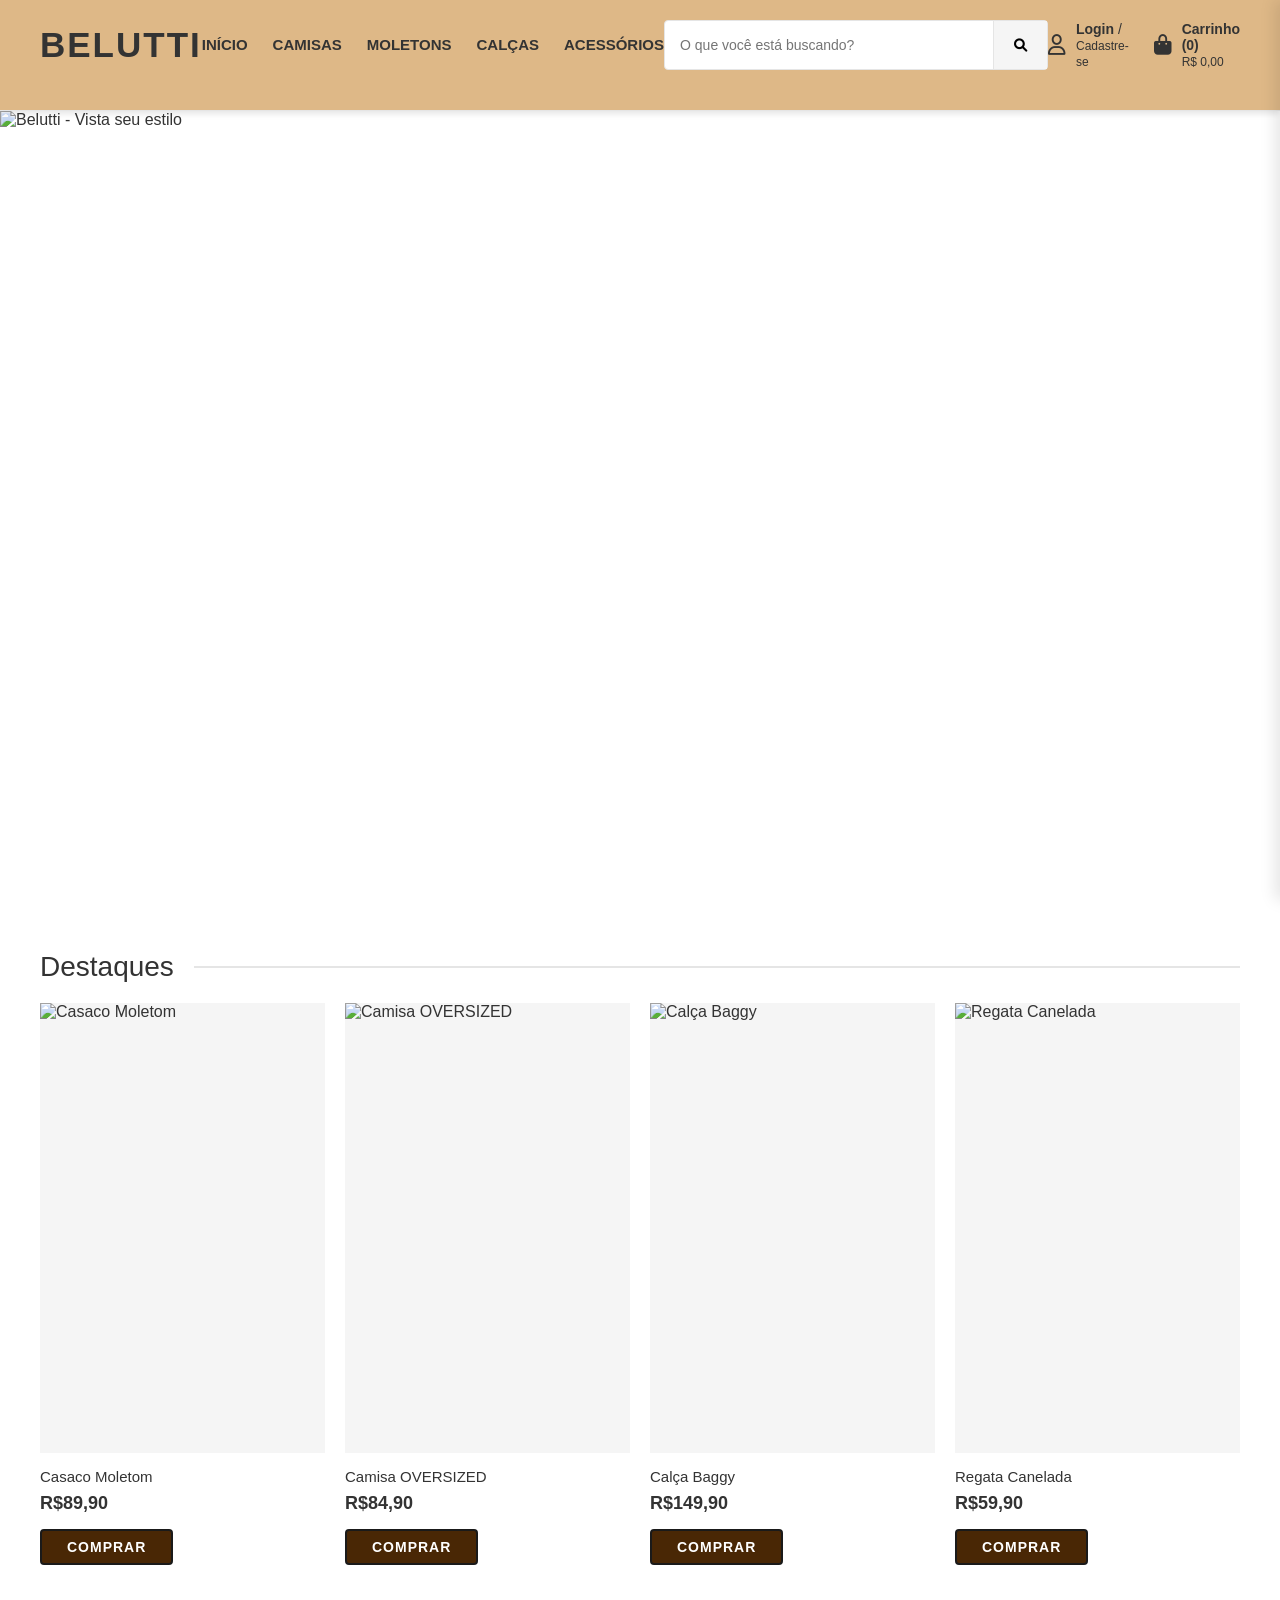
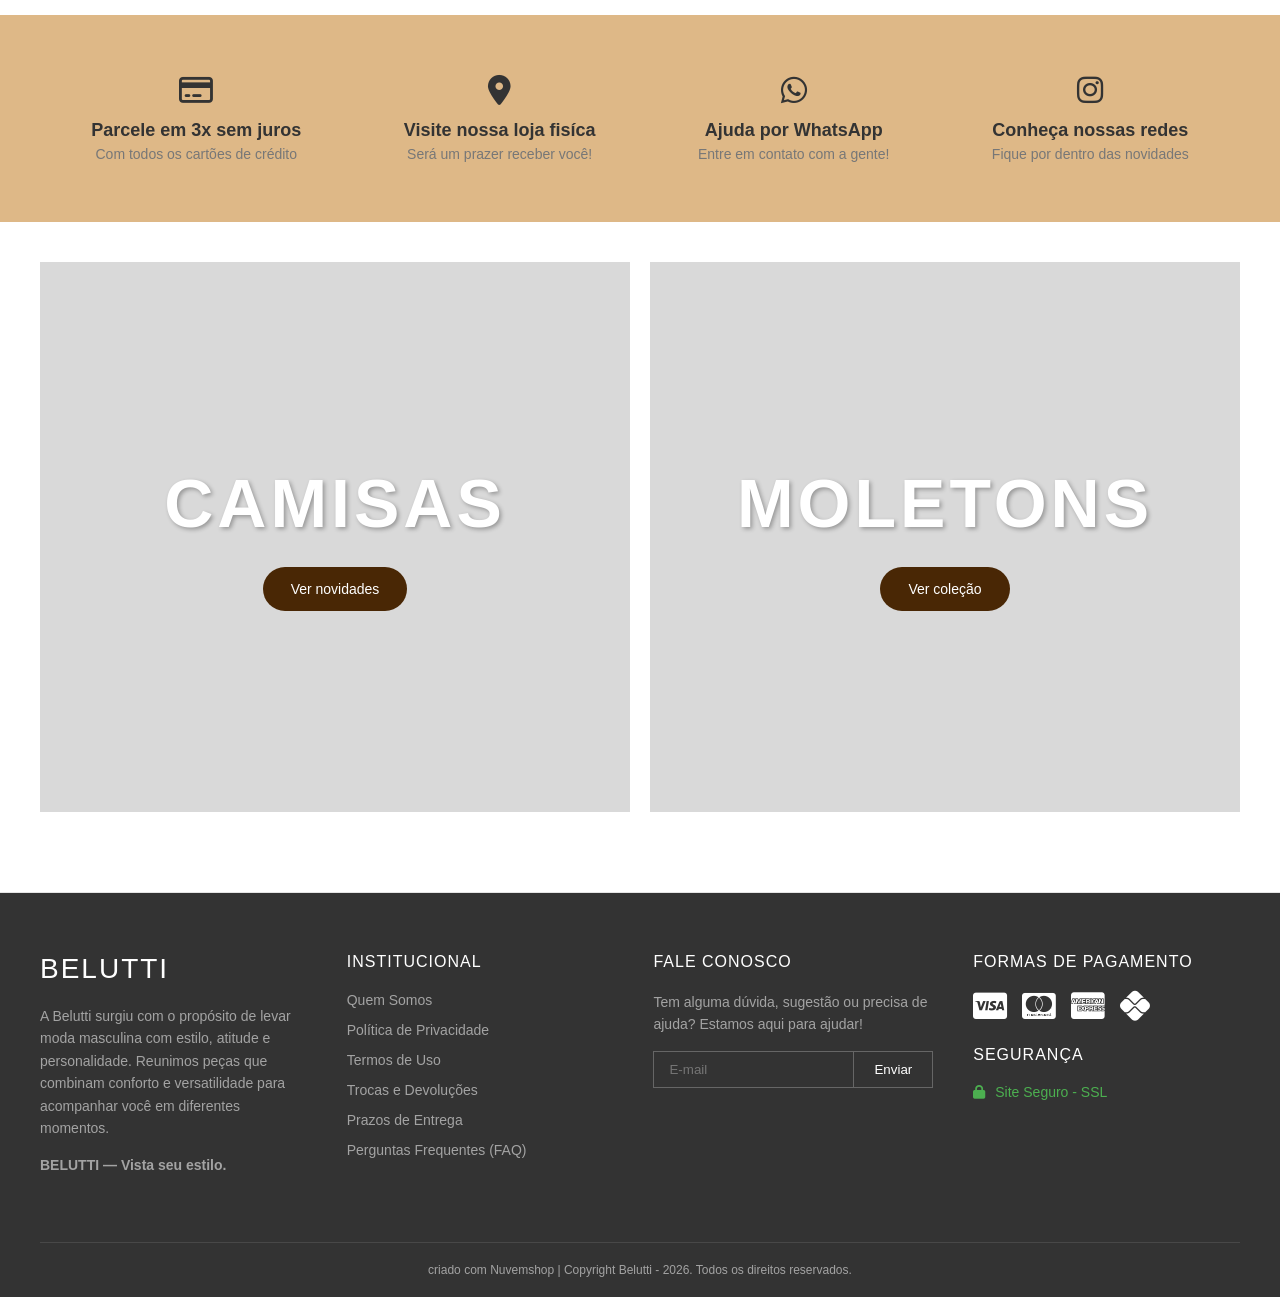
==== index.html @ 698b8064 "Add files via upload" ====
<!DOCTYPE html>
<html lang="pt-BR">
<head>
    <meta charset="UTF-8">
    <meta name="viewport" content="width=device-width, initial-scale=1.0">
    <title>Belutti</title>
    <link href="https://cdnjs.cloudflare.com/ajax/libs/font-awesome/6.0.0/css/all.min.css" rel="stylesheet">
    <link rel="stylesheet" href="./css/global.css">
</head>
<body>

    <!-- ==========================================
         CABEÇALHO PRINCIPAL
    =========================================== -->
    <header>
        <div class="header-main">
            <!-- Logotipo -->
            <a href="index.html" class="logo">BELUTTI</a>

            <!-- Menu de Navegação -->
            <nav class="nav-menu">
                <ul>
                    <li><a href="index.html">Início</a></li>
                    <li><a href="./pages/produtos/camisas.html">Camisas</a></li>
                    <li><a href="./pages/produtos/moletons.html">Moletons</a></li>
                    <li><a href="#">Calças</a></li>
                    <li><a href="#">Acessórios</a></li>
                </ul>
            </nav>
            
            <!-- Barra de Busca -->
<div class="search-bar" style="position: relative;">
    <input type="text" id="searchInput" placeholder="O que você está buscando?" autocomplete="off">
    <button id="searchBtn"><i class="fas fa-search"></i></button>
    
    <!-- Dropdown de Termos Mais Pesquisados -->
    <div id="searchDropdown" class="search-dropdown">
        <div class="search-dropdown-header">
            <i class="fas fa-fire"></i> Termos mais pesquisados
        </div>
        <div class="trending-tags" id="trendingTags">
            <button type="button" class="trending-tag" data-term="Camisa Manga Longa">Camisa Manga Longa</button>
            <button type="button" class="trending-tag" data-term="Camisa em Linho">Camisa em Linho</button>
            <button type="button" class="trending-tag" data-term="Moletom">Casaco Moletom</button>
            <button type="button" class="trending-tag" data-term="Baggy">Calça Baggy</button>
            <button type="button" class="trending-tag" data-term="Regata">Regata Canelada</button>
        </div>
    </div>
</div>

            <!-- Ações do Usuário (Login e Carrinho) -->
            <!-- Ações do Usuário (Login e Carrinho) -->
<div class="header-actions">
    <!-- ADICIONE O ID "userMenu" NESTA DIV ABAIXO -->
    <div class="action-item" id="userMenu">
        <i class="far fa-user"></i>
        <div>
            <a href="./pages/auth/login.html"> <strong>Login</strong> /<br> </a>
            <a href="./pages/auth/cadastro.html"> <span style="font-size: 12px;">Cadastre-se</span> </a>
        </div>
    </div>
    
    <div class="action-item" id="cartMenu" style="cursor: pointer;">
    <i class="fas fa-shopping-bag"></i>
    <div>
        <strong id="cartCount">Carrinho (0)</strong><br>
        <span id="cartTotal" style="font-size: 12px;">R$0,00</span>
    </div>
</div>
</div>
        </div>
    </header>

    <!-- ==========================================
         BANNER PRINCIPAL (HERO)
    =========================================== -->
    <section class="hero-banner">
        <img src="./img/banner_belutti_fullscreen.png" alt="Belutti - Vista seu estilo" class="hero-img">
    </section>

    <!-- ==========================================
         SECÇÃO DE PRODUTOS (DESTAQUES)
    =========================================== -->
    <h2 class="section-title">Destaques</h2>
    <section class="product-grid">
        
        <!-- Produto 1 -->
        <div class="product-card">
            <div class="product-image">
                <img src="./img/modelo-1.jpeg" alt="Casaco Moletom">
            </div>
            <div class="product-info">
                <h3>Casaco Moletom</h3>
                <div>
                    <span class="price-current">R$89,90</span>
                </div>
                <button class="btn-primary">Comprar</button>
            </div>
        </div>

        <!-- Produto 2 -->
        <div class="product-card">
            <div class="product-image">
                <img src="./img/modelo-2.jpeg" alt="Camisa OVERSIZED">
            </div>
            <div class="product-info">
                <h3>Camisa OVERSIZED</h3>
                <div>
                    <span class="price-current">R$84,90</span>
                </div>
                <button class="btn-primary">Comprar</button>
            </div>
        </div>

        <!-- Produto 3 -->
        <div class="product-card">
            <div class="product-image">
                <img src="./img/modelo-3.jpeg" alt="Calça Baggy">
            </div>
            <div class="product-info">
                <h3>Calça Baggy</h3>
                <div>
                    <span class="price-current">R$149,90</span>
                </div>
                <button class="btn-primary">Comprar</button>
            </div>
        </div>
        
        <!-- Produto 4 -->
        <div class="product-card">
            <div class="product-image">
                <img src="./img/modelo-4.jpg" alt="Regata Canelada">
            </div>
            <div class="product-info">
                <h3>Regata Canelada</h3>
                <div>
                    <span class="price-current">R$59,90</span>
                </div>
                <button class="btn-primary">Comprar</button>
            </div>
        </div>
    </section>

    <!-- ==========================================
         BENEFÍCIOS (INFORMAÇÕES)
    =========================================== -->
    <section class="info-section">
        <div class="info-item">
            <i class="far fa-credit-card"></i>
            <h4>Parcele em 3x sem juros</h4>
            <p>Com todos os cartões de crédito</p>
        </div>
        <a href="https://maps.app.goo.gl/GwXhH3W3nkAN4NoE8" target="_blank" rel="noopener noreferrer">
            <div class="info-item">
                <i class="fas fa-map-marker-alt"></i>
                <h4>Visite nossa loja fisíca</h4>
                <p>Será um prazer receber você!</p>
            </div>
        </a>
        <a href="https://api.whatsapp.com/send?phone=5581998624510&text=Oi%2C%20tudo%20bem%3F%20Gostaria%20de%20saber%20mais%20informa%C3%A7%C3%B5es%20sobre%20as%20%C3%B3timas%20pe%C3%A7as%20da%20Belutti%20!" target="_blank" rel="noopener noreferrer">
            <div class="info-item">
                <i class="fab fa-whatsapp"></i>
                <h4>Ajuda por WhatsApp</h4>
                <p>Entre em contato com a gente!</p>
            </div>
        </a>
        <a href="https://www.instagram.com/usebelutti/" target="_blank" rel="noopener noreferrer">
            <div class="info-item">
                <i class="fab fa-instagram"></i>
                <h4>Conheça nossas redes</h4>
                <p>Fique por dentro das novidades</p>
            </div>
        </a>
    </section>

    <!-- ==========================================
         BANNERS DE CATEGORIA
    =========================================== -->
    <section class="category-banners">
        <div class="banner-item" style="background-image: url('img/banner_camisa.jpeg');">
            <div class="banner-content">
                <h2>CAMISAS</h2>
                <a href="./pages/produtos/camisas.html" class="btn-white">Ver novidades</a>
            </div>
        </div>
        
        <div class="banner-item" style="background-image: url('img/banner_moletons.jpeg');">
            <div class="banner-content">
                <h2>MOLETONS</h2>
                <a href="./pages/produtos/moletons.html" class="btn-white">Ver coleção</a>
            </div>
        </div>
    </section>

    <!-- ==========================================
         RODAPÉ (FOOTER)
    =========================================== -->
    <footer class="site-footer">
        <div class="footer-content">
            
            <!-- Coluna 1: A Marca -->
            <div class="footer-col brand-col">
                <h2>BELUTTI</h2>
                <p>A Belutti surgiu com o propósito de levar moda masculina com estilo, atitude e personalidade. Reunimos peças que combinam conforto e versatilidade para acompanhar você em diferentes momentos.</p>
                <p><strong>BELUTTI — Vista seu estilo.</strong></p>
            </div>

            <!-- Coluna 2: Links Institucionais -->
            <div class="footer-col links-col">
                <h3>Institucional</h3>
                <ul>
                    <li><a href="#" class="open-sidebar" data-target="quem-somos">Quem Somos</a></li>
                    <li><a href="#" class="open-sidebar" data-target="privacidade">Política de Privacidade</a></li>
                    <li><a href="#" class="open-sidebar" data-target="termos">Termos de Uso</a></li>
                    <li><a href="#" class="open-sidebar" data-target="trocas">Trocas e Devoluções</a></li>
                    <li><a href="#" class="open-sidebar" data-target="prazos">Prazos de Entrega</a></li>
                    <li><a href="#" class="open-sidebar" data-target="faq">Perguntas Frequentes (FAQ)</a></li>
                </ul>
            </div>

            <!-- Coluna 3: Fale Conosco e Newsletter -->
            <div class="footer-col contact-col">
                <h3>Fale Conosco</h3>
                <p>Tem alguma dúvida, sugestão ou precisa de ajuda? Estamos aqui para ajudar!</p>
                <div class="newsletter-form">
                    <input type="email" placeholder="E-mail">
                    <button>Enviar</button>
                </div>
            </div>

            <!-- Coluna 4: Segurança e Pagamento -->
            <div class="footer-col security-col">
                <h3>Formas de Pagamento</h3>
                <div class="payment-icons">
                    <i class="fab fa-cc-visa"></i>
                    <i class="fab fa-cc-mastercard"></i>
                    <i class="fab fa-cc-amex"></i>
                    <i class="fab fa-pix"></i>
                </div>
                
                <h3 style="margin-top: 25px;">Segurança</h3>
                <div class="security-badge">
                    <i class="fas fa-lock"></i> <span>Site Seguro - SSL</span>
                </div>
            </div>
            
        </div>

        <!-- Linha final de Copyright -->
        <div class="footer-bottom">
            <p>criado com Nuvemshop | Copyright Belutti - 2026. Todos os direitos reservados.</p>
        </div>
    </footer>

    <!-- ==========================================
         PAINEL LATERAL (OFFCANVAS)
    =========================================== -->
    <!-- Fundo escuro que cobre o site -->
    <div class="sidebar-overlay" id="sidebarOverlay"></div>

    <!-- O Painel que desliza da direita -->
    <div class="sidebar-panel" id="sidebarPanel">
        <div class="sidebar-header">
            <h3 id="sidebarTitle">Título</h3>
            <button class="sidebar-close" id="sidebarClose">&times;</button>
        </div>
        <div class="sidebar-content" id="sidebarContent">
            <!-- O texto aparecerá aqui dentro via JavaScript -->
        </div>
    </div>

    <!-- Scripts -->
     <script src="./js/core/config.js"></script>
    <script src="./js/core/main.js"></script>
    <script src="./js/core/auth.js"></script>
    <script src="./js/core/cart.js"></script>
    <script src="./js/core/search.js"></script>
    <script src="./js/core/catalog.js"></script>
</body>
</html>
---- css/global.css ----
/* =========================================
   VARIÁVEIS GLOBAIS
========================================= */
:root {
    --primary-color: #c4d600;
    --text-main: #333333;
    --text-light: #777777;
    --border-color: #e5e5e5;
    --white: #ffffff;
    --alt-bg: #f5f5f5; /* Adicionado para o fundo das fotos de produtos */
    --font-main: 'Segoe UI', Roboto, Helvetica, Arial, sans-serif;
}

/* =========================================
   RESETS E CONFIGURAÇÕES GLOBAIS
========================================= */
* {
    margin: 0;
    padding: 0;
    box-sizing: border-box;
}

body {
    font-family: var(--font-main);
    color: var(--text-main);
    background-color: var(--white);
}

a {
    text-decoration: none;
    color: inherit;
}

ul {
    list-style: none;
}

/* =========================================
   CABEÇALHO (HEADER) FIXO
========================================= */
header {
    position: sticky;
    top: 0; 
    z-index: 1000; 
    background-color: burlywood;
    padding: 20px 40px;
    border-bottom: 1px solid var(--border-color);
    box-shadow: 0 4px 6px -1px rgba(0, 0, 0, 0.1); 
}

.header-main {
    display: flex;
    justify-content: space-between; 
    align-items: center;
    width: 100%;
    margin-bottom: 20px;
}

.logo {
    font-size: 35px;
    font-weight: bold;
    letter-spacing: 2px;
    color: var(--text-main);
    text-decoration: none;
}

/* Menu de Navegação */
.nav-menu ul {
    display: flex;
    gap: 25px;
    margin: 0;
    padding: 0;
}

.nav-menu a {
    font-size: 15px;
    font-weight: 600;
    color: var(--text-main);
    text-transform: uppercase;
    transition: color 0.2s ease;
}

.nav-menu a:hover {
    color: #ffffff;
}

/* Barra de Busca */
.search-bar {
    display: flex;
    width: 500px;
    height: 50px;
    border: 1px solid var(--border-color);
    border-radius: 4px;
    overflow: visible;
    background-color: #ffffff; 
}

.search-bar input {
    font-size: 14px;
    flex: 1;
    padding: 10px 15px;
    border: none;
    outline: none;
    background-color: transparent;
}

.search-bar button {
    padding: 10px 20px;
    background-color: #f5f5f5;
    border: none;
    border-left: 1px solid var(--border-color);
    cursor: pointer;
    transition: background-color 0.2s;
}

.search-bar button:hover {
    background-color: #e0e0e0;
}

/* Ícones (Login / Carrinho) */
.header-actions {
    display: flex;
    gap: 25px;
    align-items: center;
}

.action-item {
    display: flex;
    align-items: center;
    gap: 10px;
    font-size: 14px;
    cursor: pointer;
    color: var(--text-main);
}

.action-item i {
    font-size: 20px;
}

/* =========================================
   BANNER PRINCIPAL (HERO)
========================================= */
.hero-banner {
    width: 100%;
    height: calc(100vh - 110px);
    overflow: hidden;
}

.hero-img {
    width: 100%;
    height: 100%;
    display: block;
    object-fit: cover;
    object-position: center;
}

/* =========================================
   BOTÕES GLOBAIS
========================================= */
.btn-primary {
    display: inline-block;
    background-color: rgb(73, 39, 5);;
    color: white;
    padding: 12px 30px;
    font-size: 14px;
    font-weight: 600;
    text-transform: uppercase;
    letter-spacing: 1px;
    border: 2px solid #1a1a1a;
    border-radius: 4px;
    cursor: pointer;
    transition: all 0.3s ease;
    text-align: center;
    outline: none;
}

.btn-primary:hover {
    background-color: #c2a88d;
    border-color: #c2a88d;
    color: #1a1a1a;
}

.btn-white {
    display: inline-block;
    background-color: rgb(73, 39, 5);;
    color: white;
    padding: 14px 28px;
    font-size: 14px;
    font-weight: 500;
    cursor: pointer;
    transition: opacity 0.3s;
    font-family: Arial, Helvetica, sans-serif;
    border-radius: 30px;
}

.btn-white:hover {
    opacity: 0.9;
}

/* =========================================
   PRODUTOS (DESTAQUES)
========================================= */
.section-title {
    font-size: 28px;
    font-weight: 400;
    padding: 50px 40px 20px;
    display: flex;
    align-items: center;
}

.section-title::after {
    content: '';
    flex: 1;
    height: 2px;
    background-color: rgba(0, 0, 0, 0.1);
    margin-left: 20px;
}

.product-grid {
    display: grid;
    grid-template-columns: repeat(4, 1fr);
    gap: 20px;
    padding: 0 40px 50px;
}

.product-card {
    display: flex;
    flex-direction: column;
}

.product-image {
    position: relative;
    width: 100%;
    height: 450px;
    background-color: var(--alt-bg);
    margin-bottom: 15px;
    overflow: hidden;
}

.product-image img {
    width: 100%;
    height: 100%;
    object-fit: cover;
    object-position: top;
}

.product-info h3 {
    font-size: 15px;
    font-weight: 400;
    margin-bottom: 8px;
}

.price-current {
    font-size: 18px;
    font-weight: 600;
    margin-right: 10px;
}

.product-card .btn-primary {
    margin-top: 15px;
    width: fit-content;
    padding: 8px 25px;
    font-size: 14px;
}

/* =========================================
   INFORMAÇÕES (BENEFÍCIOS)
========================================= */
.info-section {
    background-color: burlywood;
    display: flex;
    justify-content: space-around;
    padding: 60px 40px;
    text-align: center;
}

.info-item i {
    font-size: 30px;
    margin-bottom: 15px;
    color: var(--text-main);
}

.info-item h4 {
    font-size: 18px;
    margin-bottom: 5px;
}

.info-item p {
    font-size: 14px;
    color: var(--text-light);
}

/* =========================================
   BANNERS DE CATEGORIA
========================================= */
.category-banners {
    display: flex;
    gap: 20px;
    padding: 40px;
    margin-bottom: 40px;
}

.banner-item {
    flex: 1;
    position: relative;
    height: 550px;
    background-size: cover;
    background-position: center;
    display: flex;
    align-items: center;
    justify-content: center;
    text-decoration: none;
    overflow: hidden;
}

.banner-item::before {
    content: '';
    position: absolute;
    top: 0; left: 0; right: 0; bottom: 0;
    background: rgba(0, 0, 0, 0.15);
    z-index: 1;
}

.banner-content {
    position: relative;
    z-index: 2;
    text-align: center;
}

.banner-content h2 {
    color: white;
    font-size: 68px;
    font-weight: 900;
    font-family: 'Arial Black', Impact, sans-serif;
    margin-bottom: 25px;
    text-shadow: 2px 2px 4px rgba(0, 0, 0, 0.3);
    letter-spacing: 4px;
}

/* =========================================
   RODAPÉ (FOOTER)
========================================= */
.site-footer {
    background-color: #333333;
    color: #e0e0e0;
    padding: 60px 40px 20px;
    font-family: var(--font-main);
    border-top: 1px solid var(--border-color);
}

.footer-content {
    display: grid;
    grid-template-columns: repeat(4, 1fr);
    gap: 40px;
    max-width: 1400px;
    margin: 0 auto;
    margin-bottom: 50px;
}

.footer-col h2 {
    color: #ffffff;
    font-size: 28px;
    font-weight: 400;
    letter-spacing: 2px;
    margin-bottom: 20px;
}

.footer-col h3 {
    color: #ffffff;
    font-size: 16px;
    font-weight: 400;
    margin-bottom: 20px;
    text-transform: uppercase;
    letter-spacing: 1px;
}

.footer-col p {
    font-size: 14px;
    line-height: 1.6;
    margin-bottom: 15px;
    color: #a3a3a3;
}

.social-icons a {
    color: #ffffff;
    font-size: 22px;
    transition: color 0.3s;
}

.social-icons a:hover {
    color: var(--primary-color);
}

.links-col ul {
    padding: 0;
    margin: 0;
}

.links-col li {
    margin-bottom: 12px;
}

.links-col a {
    color: #a3a3a3;
    font-size: 14px;
    transition: color 0.2s;
}

.links-col a:hover {
    color: #ffffff;
}

.newsletter-form {
    display: flex;
    margin-top: 15px;
}

.newsletter-form input {
    flex: 1;
    padding: 10px 15px;
    background-color: transparent;
    border: 1px solid #666;
    color: #fff;
    outline: none;
}

.newsletter-form button {
    padding: 10px 20px;
    background-color: transparent;
    border: 1px solid #666;
    border-left: none;
    color: #fff;
    cursor: pointer;
    transition: background-color 0.2s;
}

.newsletter-form button:hover {
    background-color: #555;
}

.payment-icons {
    display: flex;
    gap: 15px;
    font-size: 30px;
    color: #ffffff;
}

.security-badge {
    display: flex;
    align-items: center;
    gap: 10px;
    font-size: 14px;
    color: #4caf50;
}

.footer-bottom {
    max-width: 1400px;
    margin: 0 auto;
    padding-top: 20px;
    border-top: 1px solid rgba(255, 255, 255, 0.1);
    font-size: 12px;
    color: #a3a3a3;
    text-align: center;
}

/* =========================================
   PAINEL LATERAL (OFFCANVAS)
========================================= */
.sidebar-overlay {
    position: fixed;
    top: 0;
    left: 0;
    width: 100%;
    height: 100%;
    background-color: rgba(0, 0, 0, 0.6);
    z-index: 1001;
    opacity: 0;
    visibility: hidden;
    transition: opacity 0.3s ease, visibility 0.3s ease;
}

.sidebar-overlay.active {
    opacity: 1;
    visibility: visible;
}

.sidebar-panel {
    position: fixed;
    top: 0;
    right: -450px;
    width: 100%;
    max-width: 450px;
    height: 100vh;
    background-color: #ffffff;
    z-index: 1002;
    box-shadow: -5px 0 15px rgba(0, 0, 0, 0.1);
    display: flex;
    flex-direction: column;
    transition: right 0.4s cubic-bezier(0.77, 0, 0.175, 1); 
}

.sidebar-panel.active {
    right: 0;
}

.sidebar-header {
    display: flex;
    justify-content: space-between;
    align-items: center;
    padding: 25px 30px;
    border-bottom: 1px solid #eeeeee;
}

.sidebar-header h3 {
    margin: 0;
    font-size: 16px;
    color: #1a1a1a;
    text-transform: uppercase;
    letter-spacing: 1px;
}

.sidebar-close {
    background: none;
    border: none;
    font-size: 28px;
    line-height: 1;
    color: #1a1a1a;
    cursor: pointer;
    transition: color 0.2s;
}

.sidebar-close:hover {
    color: #c2a88d;
}

.sidebar-content {
    padding: 30px;
    overflow-y: auto;
    flex: 1;
    color: #333333;
    font-size: 14px;
    line-height: 1.6;
}

.sidebar-content h4 {
    margin-top: 20px;
    margin-bottom: 10px;
    color: #1a1a1a;
}

.sidebar-content p {
    margin-bottom: 12px;
}

.sidebar-content ul {
    list-style-type: disc;
    padding-left: 20px;
    margin-bottom: 15px;
}

.sidebar-content li {
    margin-bottom: 6px;
}

/* Dropdown da Barra de Pesquisa */
.search-dropdown {
    display: none;
    position: absolute;
    top: 100%;
    left: 0;
    width: 100%;
    background: #ffffff;
    border: 1px solid #e0e0e0;
    border-top: none;
    border-radius: 0 0 8px 8px;
    box-shadow: 0 8px 20px rgba(0, 0, 0, 0.12);
    padding: 15px;
    box-sizing: border-box;
    z-index: 1000;
}

.search-dropdown.active {
    display: block;
}

.search-dropdown-header {
    font-size: 12px;
    font-weight: bold;
    color: #666;
    text-transform: uppercase;
    letter-spacing: 0.5px;
    margin-bottom: 10px;
    display: flex;
    align-items: center;
    gap: 6px;
}

.search-dropdown-header i {
    color: #d35400;
}

.trending-tags {
    display: flex;
    flex-wrap: wrap;
    gap: 8px;
}

.trending-tag {
    background: #F8F5F2;
    color: #1A1A1A;
    border: 1px solid #e2dcd5;
    border-radius: 20px;
    padding: 6px 12px;
    font-size: 12px;
    cursor: pointer;
    transition: all 0.2s ease;
    width: auto !important;
    height: auto !important;
}

.trending-tag:hover {
    background: #1A1A1A;
    color: #ffffff;
    border-color: #1A1A1A;
}

.no-results-msg {
    grid-column: 1 / -1;
    text-align: center;
    padding: 40px 20px;
    color: #666;
    font-size: 16px;
}

/* Destrava o corte do cabeçalho para o menu de busca aparecer */
header, .header-main, .search-bar {
    overflow: visible !important;
}

.search-bar {
    position: relative !important;
}

.search-dropdown {
    display: none;
    position: absolute;
    top: calc(100% + 4px);
    left: 0;
    width: 100%;
    min-width: 320px;
    background: #ffffff;
    border: 1px solid #ddd;
    border-radius: 8px;
    box-shadow: 0 10px 25px rgba(0, 0, 0, 0.15);
    padding: 15px;
    box-sizing: border-box;
    z-index: 9999;
}

.search-dropdown.active {
    display: block !important;
}

/* =========================================
   RESPONSIVIDADE (MEDIA QUERIES)
========================================= */
/* =========================================
   RESPONSIVIDADE (MEDIA QUERIES)
========================================= */

/* Tablets e Ecrãs Médios (até 1024px) */
@media (max-width: 1024px) {
    .product-grid {
        grid-template-columns: repeat(2, 1fr); /* 2 produtos por linha */
    }
    .footer-content {
        grid-template-columns: repeat(2, 1fr);
    }
    .search-bar {
        width: 300px; /* Reduz a barra de pesquisa para caber no meio */
    }
}

/* Telemóveis (até 768px) */
@media (max-width: 768px) {
    /* 1. CABEÇALHO (Reorganização completa) */
    header {
        padding: 15px 20px;
    }
    
    .header-main {
        flex-wrap: wrap; /* Permite que os itens saltem para a linha de baixo */
        gap: 15px;
        margin-bottom: 10px;
    }
    
    .logo {
        font-size: 28px;
    }
    
    .header-actions {
        gap: 15px;
    }
    
    /* Esconde os textos "Login" e "Carrinho" e os valores, deixa só os ícones */
    .action-item div {
        display: none; 
    }
    
    .search-bar {
        order: 3; /* Joga a barra de pesquisa para a linha de baixo */
        width: 100%; 
        height: 45px;
    }
    
    .nav-menu {
        order: 4; /* Joga o menu para baixo da pesquisa */
        width: 100%;
        overflow-x: auto; /* Cria o efeito moderno de deslizar com o dedo (swipe) */
        padding-bottom: 5px;
    }
    
    .nav-menu ul {
        justify-content: flex-start;
        min-width: max-content; /* Impede que os links fiquem esmagados */
        gap: 20px;
    }
    
    .nav-menu a {
        font-size: 13px;
    }

    /* 2. BANNER PRINCIPAL */
    .hero-banner {
        height: auto; /* Remove a altura forçada para deixar a imagem ditar o tamanho */
        background-color: #d5bba4; /* Mantém a cor de fundo do seu design */
    }
    
    .hero-img {
        height: auto; /* A altura ajusta-se proporcionalmente */
        object-fit: contain; /* Garante que 100% da imagem apareça sem cortes laterais */
    }

    /* 3. PRODUTOS (Padrão de 2 colunas para Moda) */
    .section-title {
        padding: 30px 20px 15px;
        font-size: 22px;
    }
    
    .section-title::after {
        margin-left: 10px;
    }

    .product-grid {
        grid-template-columns: repeat(2, 1fr); 
        gap: 10px; /* Espaço menor entre os produtos */
        padding: 0 20px 30px;
    }

    .product-image {
        height: 220px; /* Altura ajustada para o tamanho do ecrã */
    }

    .product-info h3 {
        font-size: 13px;
        white-space: nowrap;
        overflow: hidden;
        text-overflow: ellipsis; /* Coloca "..." se o nome for muito grande */
    }

    .price-current {
        font-size: 16px;
    }

    .product-card .btn-primary {
        width: 100%; /* Botão largo para ser fácil de clicar com o dedo */
        padding: 10px;
        font-size: 12px;
    }

    /* 4. INFORMAÇÕES (BENEFÍCIOS) */
    .info-section {
        display: grid; /* Muda de flex para grid para criar a tabela */
        grid-template-columns: repeat(2, 1fr); /* Cria exatamente 2 colunas */
        gap: 30px 15px; /* Espaçamento vertical e horizontal */
        padding: 30px 15px;
    }

    .info-item i {
        font-size: 24px;
        margin-bottom: 10px;
    }

    .info-item h4 {
        font-size: 14px;
        margin-bottom: 5px;
    }

    .info-item p {
        font-size: 12px;
    }

    /* 5. BANNERS DE CATEGORIA */
    .category-banners {
        flex-direction: row; /* Força a voltarem a ficar um ao lado do outro */
        padding: 20px 15px;
        gap: 10px; /* Espaço pequeno entre os dois banners */
    }
    
    .banner-item {
        height: 180px; /* Altura ideal para banners quadrados/retangulares lado a lado */
        border-radius: 8px; /* Mantém o estilo moderno */
    }
    
    .banner-content h2 {
        font-size: 18px; /* Título bem mais pequeno para caber sem quebrar a linha */
        margin-bottom: 10px;
        letter-spacing: 1px;
    }

    .banner-content .btn-white {
        padding: 8px 14px;
        font-size: 11px; /* Botão reduzido para caber na perfeição */
    }
    /* 6. RODAPÉ */
    .site-footer {
        padding: 40px 20px 20px;
    }
    
    .footer-content {
        grid-template-columns: 1fr; /* Coloca tudo numa única coluna vertical */
        gap: 35px;
        text-align: center; /* Centraliza os textos do rodapé no telemóvel */
    }

    .newsletter-form {
        flex-direction: column;
        gap: 10px;
    }
    
    .newsletter-form input {
        border-right: 1px solid #666;
    }
    
    .newsletter-form button {
        border: 1px solid #666;
        width: 100%;
    }

    .payment-icons, .security-badge, .social-icons {
        justify-content: center; /* Centraliza os ícones */
    }

    /* 7. PAINEL LATERAL (OFFCANVAS) */
    .sidebar-panel {
        max-width: 85%; /* Ocupa 85% da tela, deixando uma faixa escura visível para o cliente saber que pode clicar fora para fechar */
    }
}
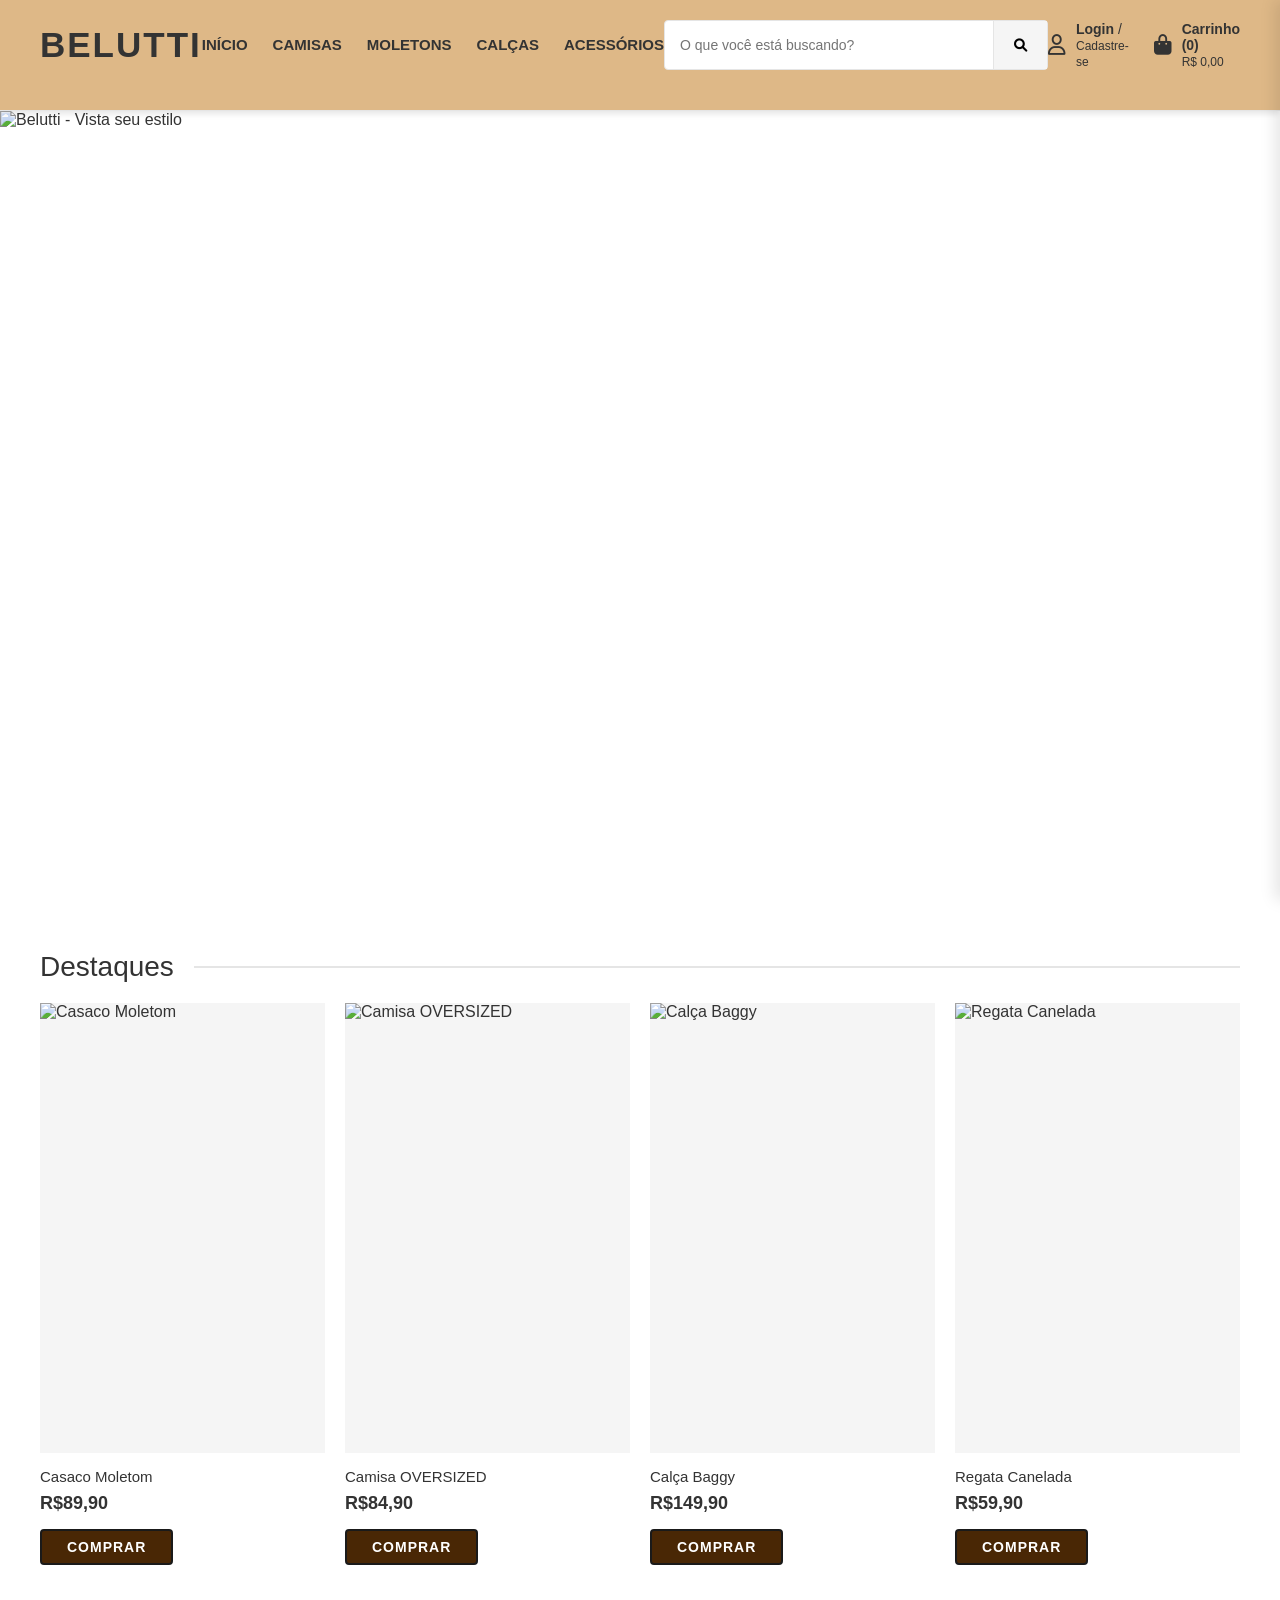
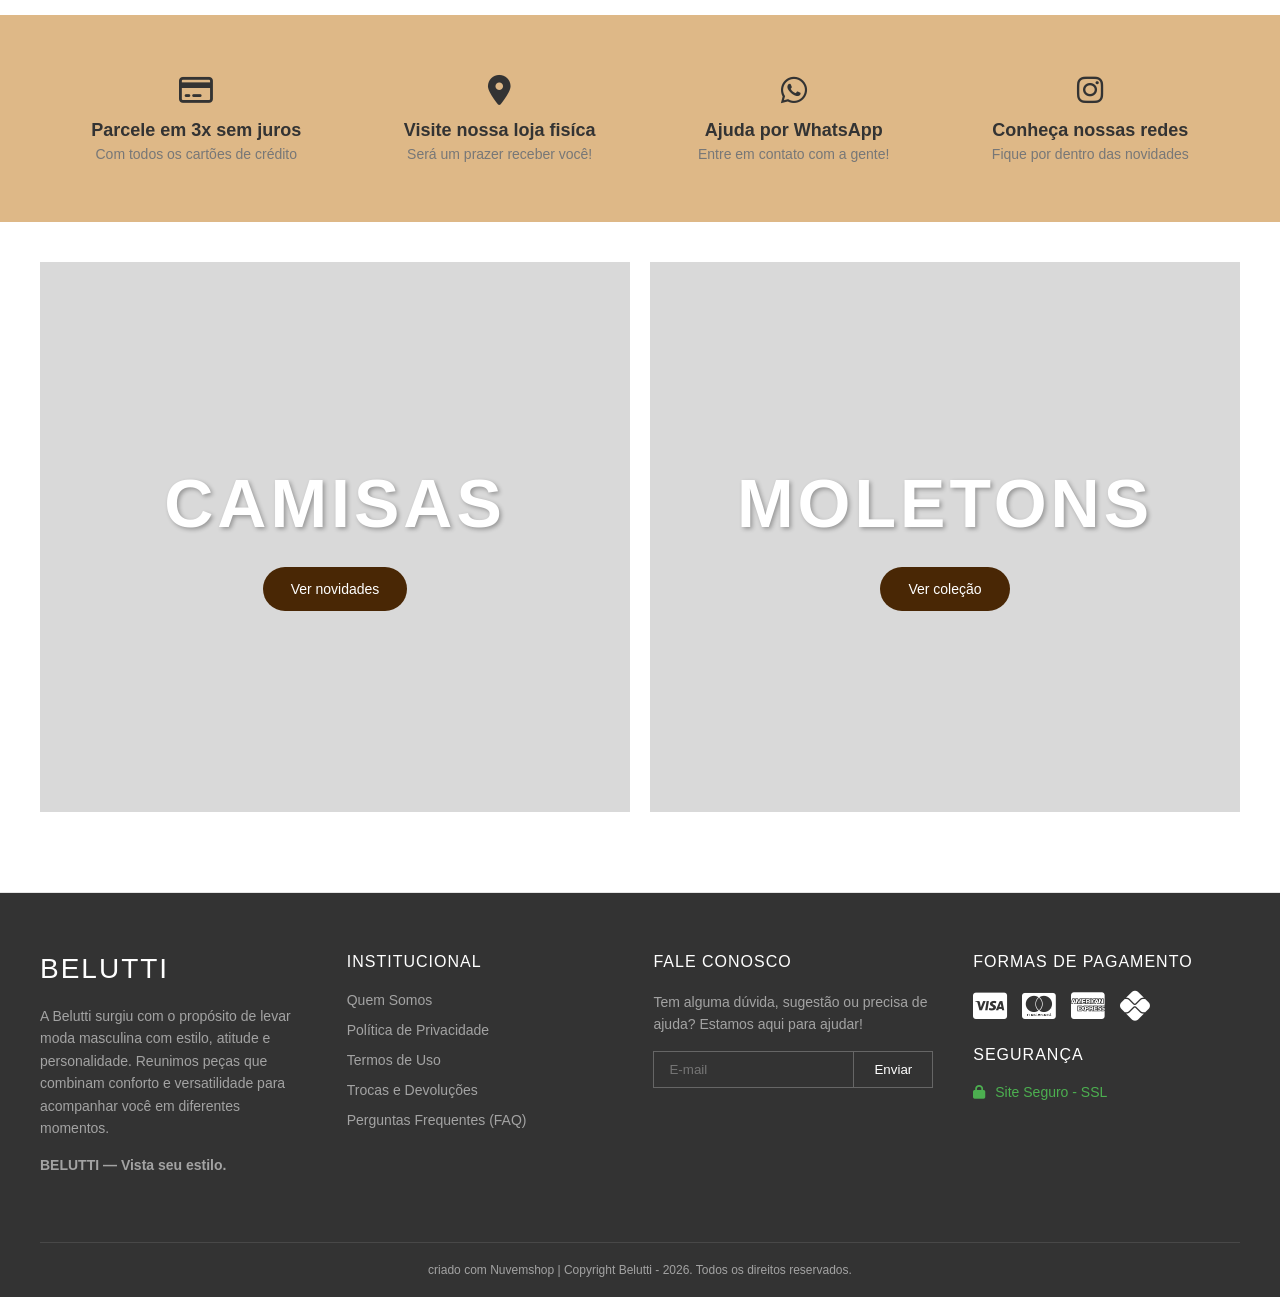
==== commit 16232fd5: "Add files via upload" ====
--- a/index.html
+++ b/index.html
@@ -29,45 +29,45 @@
             </nav>
             
             <!-- Barra de Busca -->
-<div class="search-bar" style="position: relative;">
-    <input type="text" id="searchInput" placeholder="O que você está buscando?" autocomplete="off">
-    <button id="searchBtn"><i class="fas fa-search"></i></button>
-    
-    <!-- Dropdown de Termos Mais Pesquisados -->
-    <div id="searchDropdown" class="search-dropdown">
-        <div class="search-dropdown-header">
-            <i class="fas fa-fire"></i> Termos mais pesquisados
-        </div>
-        <div class="trending-tags" id="trendingTags">
-            <button type="button" class="trending-tag" data-term="Camisa Manga Longa">Camisa Manga Longa</button>
-            <button type="button" class="trending-tag" data-term="Camisa em Linho">Camisa em Linho</button>
-            <button type="button" class="trending-tag" data-term="Moletom">Casaco Moletom</button>
-            <button type="button" class="trending-tag" data-term="Baggy">Calça Baggy</button>
-            <button type="button" class="trending-tag" data-term="Regata">Regata Canelada</button>
-        </div>
-    </div>
-</div>
+            <div class="search-bar" style="position: relative;">
+                <input type="text" id="searchInput" placeholder="O que você está buscando?" autocomplete="off">
+                <button id="searchBtn"><i class="fas fa-search"></i></button>
+                
+                <!-- Dropdown de Termos Mais Pesquisados -->
+                <div id="searchDropdown" class="search-dropdown">
+                    <div class="search-dropdown-header">
+                        <i class="fas fa-fire"></i> Termos mais pesquisados
+                    </div>
+                    <div class="trending-tags" id="trendingTags">
+                        <button type="button" class="trending-tag" data-term="Camisa Manga Longa">Camisa Manga Longa</button>
+                        <button type="button" class="trending-tag" data-term="Camisa em Linho">Camisa em Linho</button>
+                        <button type="button" class="trending-tag" data-term="Moletom">Casaco Moletom</button>
+                        <button type="button" class="trending-tag" data-term="Baggy">Calça Baggy</button>
+                        <button type="button" class="trending-tag" data-term="Regata">Regata Canelada</button>
+                    </div>
+                </div>
+            </div>
 
             <!-- Ações do Usuário (Login e Carrinho) -->
-            <!-- Ações do Usuário (Login e Carrinho) -->
-<div class="header-actions">
-    <!-- ADICIONE O ID "userMenu" NESTA DIV ABAIXO -->
-    <div class="action-item" id="userMenu">
-        <i class="far fa-user"></i>
-        <div>
-            <a href="./pages/auth/login.html"> <strong>Login</strong> /<br> </a>
-            <a href="./pages/auth/cadastro.html"> <span style="font-size: 12px;">Cadastre-se</span> </a>
-        </div>
-    </div>
-    
-    <div class="action-item" id="cartMenu" style="cursor: pointer;">
-    <i class="fas fa-shopping-bag"></i>
-    <div>
-        <strong id="cartCount">Carrinho (0)</strong><br>
-        <span id="cartTotal" style="font-size: 12px;">R$0,00</span>
-    </div>
-</div>
-</div>
+            <div class="header-actions">
+                <div class="action-item" id="userMenu">
+                    <a href="./pages/auth/login.html" style="text-decoration: none; color: inherit; display: flex; align-items: center;" title="Entrar na conta">
+                        <i class="far fa-user"></i>
+                    </a>
+                    <div>
+                        <a href="./pages/auth/login.html"> <strong>Login</strong> /<br> </a>
+                        <a href="./pages/auth/cadastro.html"> <span style="font-size: 12px;">Cadastre-se</span> </a>
+                    </div>
+                </div>
+                
+                <div class="action-item" id="cartMenu" style="cursor: pointer;">
+                    <i class="fas fa-shopping-bag"></i>
+                    <div>
+                        <strong id="cartCount">Carrinho (0)</strong><br>
+                        <span id="cartTotal" style="font-size: 12px;">R$0,00</span>
+                    </div>
+                </div>
+            </div>
         </div>
     </header>
 
@@ -213,7 +213,6 @@
                     <li><a href="#" class="open-sidebar" data-target="privacidade">Política de Privacidade</a></li>
                     <li><a href="#" class="open-sidebar" data-target="termos">Termos de Uso</a></li>
                     <li><a href="#" class="open-sidebar" data-target="trocas">Trocas e Devoluções</a></li>
-                    <li><a href="#" class="open-sidebar" data-target="prazos">Prazos de Entrega</a></li>
                     <li><a href="#" class="open-sidebar" data-target="faq">Perguntas Frequentes (FAQ)</a></li>
                 </ul>
             </div>
@@ -270,7 +269,7 @@
     </div>
 
     <!-- Scripts -->
-     <script src="./js/core/config.js"></script>
+    <script src="./js/core/config.js"></script>
     <script src="./js/core/main.js"></script>
     <script src="./js/core/auth.js"></script>
     <script src="./js/core/cart.js"></script>
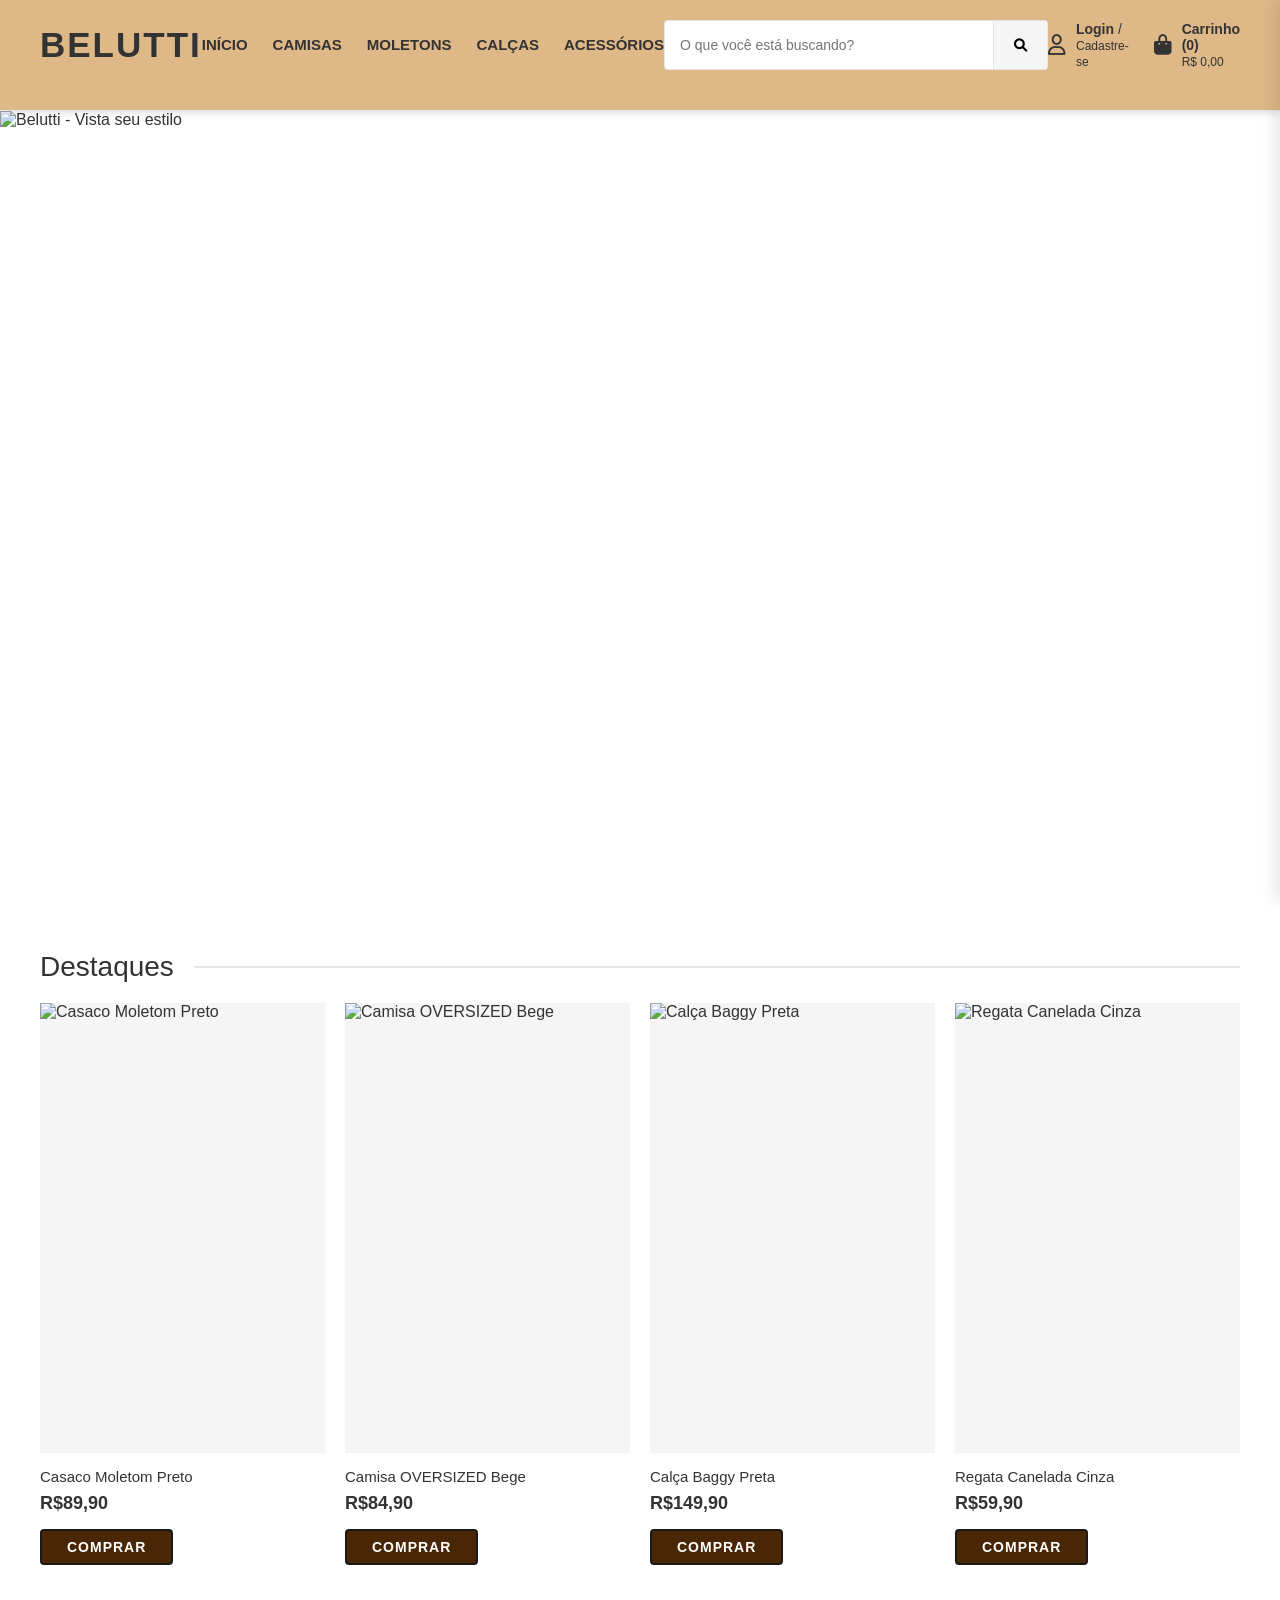
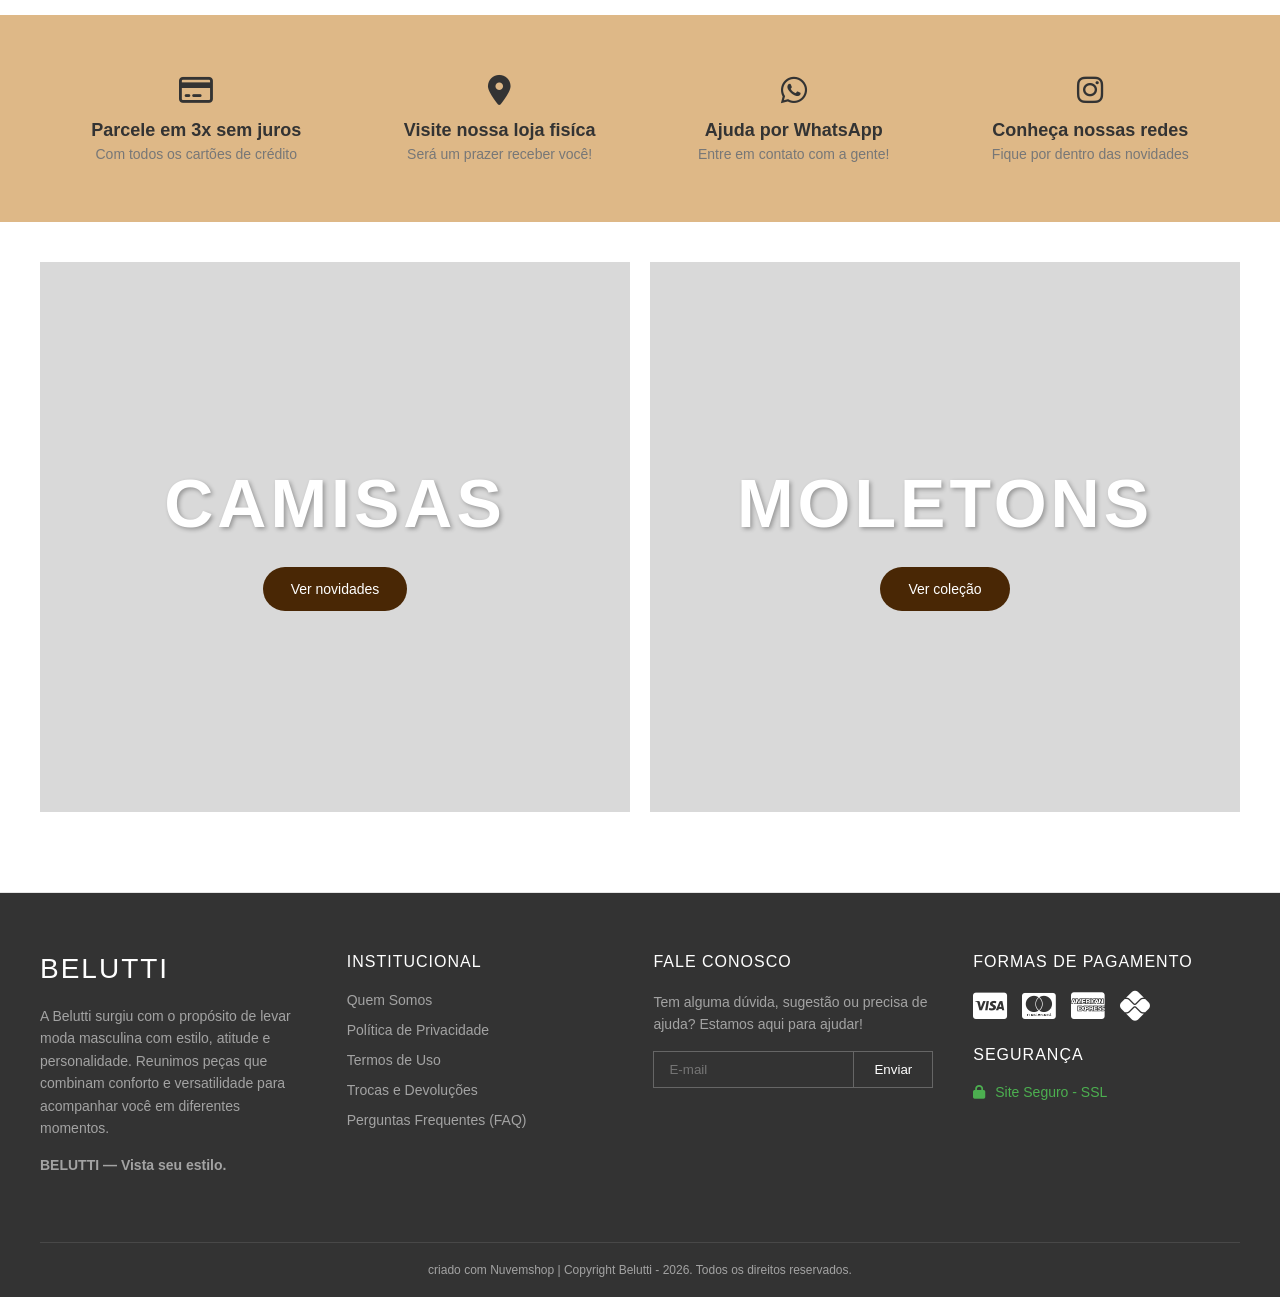
==== commit 40af8730: "Add files via upload" ====
--- a/index.html
+++ b/index.html
@@ -23,8 +23,8 @@
                     <li><a href="index.html">Início</a></li>
                     <li><a href="./pages/produtos/camisas.html">Camisas</a></li>
                     <li><a href="./pages/produtos/moletons.html">Moletons</a></li>
-                    <li><a href="#">Calças</a></li>
-                    <li><a href="#">Acessórios</a></li>
+                    <li><a href="./pages/produtos/calcas.html">Calças</a></li>
+                    <li><a href="./pages/produtos/acessorios.html">Acessórios</a></li>
                 </ul>
             </nav>
             
@@ -87,10 +87,10 @@
         <!-- Produto 1 -->
         <div class="product-card">
             <div class="product-image">
-                <img src="./img/modelo-1.jpeg" alt="Casaco Moletom">
-            </div>
-            <div class="product-info">
-                <h3>Casaco Moletom</h3>
+                <img src="./img/modelo-1.jpeg" alt="Casaco Moletom Preto">
+            </div>
+            <div class="product-info">
+                <h3>Casaco Moletom Preto</h3>
                 <div>
                     <span class="price-current">R$89,90</span>
                 </div>
@@ -101,10 +101,10 @@
         <!-- Produto 2 -->
         <div class="product-card">
             <div class="product-image">
-                <img src="./img/modelo-2.jpeg" alt="Camisa OVERSIZED">
-            </div>
-            <div class="product-info">
-                <h3>Camisa OVERSIZED</h3>
+                <img src="./img/modelo-2.jpeg" alt="Camisa OVERSIZED Bege">
+            </div>
+            <div class="product-info">
+                <h3>Camisa OVERSIZED Bege</h3>
                 <div>
                     <span class="price-current">R$84,90</span>
                 </div>
@@ -115,10 +115,10 @@
         <!-- Produto 3 -->
         <div class="product-card">
             <div class="product-image">
-                <img src="./img/modelo-3.jpeg" alt="Calça Baggy">
-            </div>
-            <div class="product-info">
-                <h3>Calça Baggy</h3>
+                <img src="./img/modelo-3.jpeg" alt="Calça Baggy Preta">
+            </div>
+            <div class="product-info">
+                <h3>Calça Baggy Preta</h3>
                 <div>
                     <span class="price-current">R$149,90</span>
                 </div>
@@ -129,10 +129,10 @@
         <!-- Produto 4 -->
         <div class="product-card">
             <div class="product-image">
-                <img src="./img/modelo-4.jpg" alt="Regata Canelada">
-            </div>
-            <div class="product-info">
-                <h3>Regata Canelada</h3>
+                <img src="./img/modelo-4.jpg" alt="Regata Canelada Cinza">
+            </div>
+            <div class="product-info">
+                <h3>Regata Canelada Cinza</h3>
                 <div>
                     <span class="price-current">R$59,90</span>
                 </div>
@@ -254,18 +254,14 @@
     <!-- ==========================================
          PAINEL LATERAL (OFFCANVAS)
     =========================================== -->
-    <!-- Fundo escuro que cobre o site -->
     <div class="sidebar-overlay" id="sidebarOverlay"></div>
 
-    <!-- O Painel que desliza da direita -->
     <div class="sidebar-panel" id="sidebarPanel">
         <div class="sidebar-header">
             <h3 id="sidebarTitle">Título</h3>
             <button class="sidebar-close" id="sidebarClose">&times;</button>
         </div>
-        <div class="sidebar-content" id="sidebarContent">
-            <!-- O texto aparecerá aqui dentro via JavaScript -->
-        </div>
+        <div class="sidebar-content" id="sidebarContent"></div>
     </div>
 
     <!-- Scripts -->
